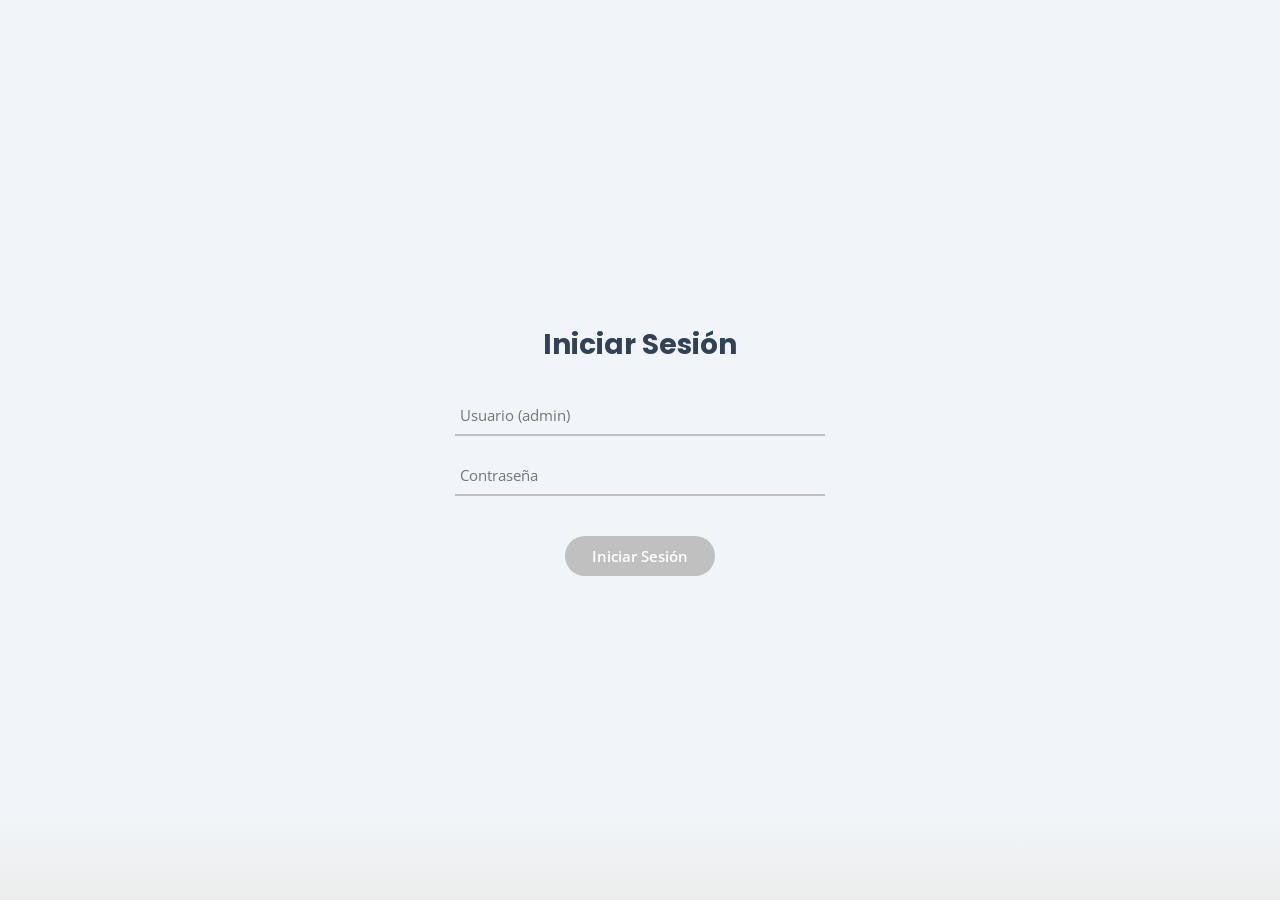
==== Dashboard/index.html @ 4f36c7f4 "Añado login funcional y diseño responsivo" ====
<!DOCTYPE html>
<html lang="es">
<head>
    <meta charset="UTF-8">
    <meta name="viewport" content="width=device-width, initial-scale=1.0">
    <title>Dashboard</title>

        <script>
            const sesion = localStorage.getItem('sesionSAS');
            if (sesion !== 'activa') {
                window.location.href = 'login.html';
            }
        </script>

<!--Enlaces-->

    <link rel="stylesheet" href="style.css">
    <link rel="stylesheet" href="https://cdn.jsdelivr.net/npm/bootstrap-icons@1.13.1/font/bootstrap-icons.min.css">
    <link rel="preconnect" href="https://fonts.googleapis.com">
    <link rel="preconnect" href="https://fonts.gstatic.com" crossorigin>
    <link rel="stylesheet" href="Responsive.css">
    <link href="https://fonts.googleapis.com/css2?family=Poppins:ital,wght@0,100;0,200;0,300;0,400;0,500;0,600;0,700;0,800;0,900;1,100;1,200;1,300;1,400;1,500;1,600;1,700;1,800;1,900&display=swap" rel="stylesheet">
</head>
<body>

<!--Navegador-->

    <nav class="nav-top-main">
        <div class="title-main">

<!--Panel de control-->           
            <h1>Panel de control</h1>
        </div>
        <button>
            <img src="4bb2bb45bd21bb55053cebbd672b85f2 (1).jpg" alt="" height="35px" width="35px">
            <span>Administrador</span>
        </button>
    </nav>

<!--Aside-->    
    <aside>
        <div class="aside-title">
            <i></i>
            <span>School Attendance System</span>
        </div>

        <nav class="aside-links">
            <a href="#" class="nav-links" data-view="inicio.html">
                <i class="bi bi-house-fill"></i>
                <span>Panel de control</span>
            </a>

            <a href="#" class="nav-links" data-view="usuarios.html">
                <i class="bi bi-person-vcard-fill"></i>
                <span>Estudiantes</span>
            </a>

            <a href="#" class="nav-links" data-view="analiticas.html">
                <i class="bi bi-graph-up-arrow"></i>
                <span>Analiticas</span>
            </a>
            
            <a href="#" class="nav-links" data-view="reportes.html">
                <i class="bi bi-envelope-fill"></i>
                <span>Reportes</span>
            </a>
            
            <a href="#" class="nav-links" data-view="configuraciones.html">
                <i class="bi bi-wrench"></i>
                <span>Configuraciones</span>
            </a>

        </nav>
        
    </aside>

    <main id="container-views">
        
    </main>




    <script>
    window.actualizarFechaUI = function() {
        const contenedor = document.getElementById("date");
        if (!contenedor) return;

        const meses = [
            "Enero", "Febrero", "Marzo", "Abril", "Mayo", "Junio",
            "Julio", "Agosto", "Septiembre", "Octubre", "Noviembre", "Diciembre"
        ];

        const hoy = new Date();
        contenedor.textContent = `${hoy.getDate()} ${meses[hoy.getMonth()]} ${hoy.getFullYear()}`;
    };

    document.addEventListener("DOMContentLoaded", () => {
        const container = document.getElementById("container-views");
        const links = document.querySelectorAll(".nav-links");

        // Función para cargar la vista HTML mediante fetch
        async function loadView(viewName) {
            try {
                const response = await fetch(`views/${viewName}`);
                
                if (!response.ok) {
                    throw new Error(`Error ${response.status}: No se pudo encontrar views/${viewName}`);
                }
                
                const html = await response.text();
                container.innerHTML = html;

                // Se ejecuta la actualización de fecha tras inyectar la vista
                window.actualizarFechaUI();
            } catch (error) {
                console.error(error);
                container.innerHTML = `<p style="color:red;">Error al cargar la vista.</p>`;
            }
        }

        // Evento de clic para cada enlace del menú
        links.forEach(link => {
            link.addEventListener("click", (e) => {
                e.preventDefault(); // Evita que la página recargue o salte con el #
                
                const viewName = link.getAttribute("data-view");
                if (viewName) {
                    loadView(viewName);
                }
            });
        });

        // Vista default al cargar la página
        loadView("dashboard.html");
    });
</script>
</body>
</html>
---- Dashboard/Responsive.css ----
/* ==========================================================
   HOJA DE ESTILOS RESPONSIVOS - SISTEMA S.A.S.
   ========================================================== */

@media (max-width: 768px) {

    /* 1. Ajustar los contenedores generales del sistema */
    .sas-container {
        padding: 15px !important;
        margin: 10px !important;
        border-radius: 10px;
    }

    /* 2. Adaptar el panel de Analíticas (de varias columnas a una sola vertical) */
    .stats-grid {
        grid-template-columns: 1fr !important;
        gap: 15px !important;
    }

    /* 3. Hacer que las tablas del sistema sean deslizables horizontalmente */
    .table-sas {
        display: block;
        width: 100%;
        overflow-x: auto;
        white-space: nowrap;
    }

    /* 4. Adaptar la nueva caja de Login (.auth-box) para pantallas pequeñas */
    .auth-box {
        width: 90% !important;
        max-width: 330px !important;
        position: relative !important;
        margin: 0 auto !important;
        padding: 10px !important;
    }

    /* Por si acaso mantienes algún contenedor antiguo de login */
    .login-container {
        padding: 20px !important;
        max-width: 85% !important;
        margin: 0 auto;
    }

    /* 5. Ajustar elementos de configuración para que se apilen verticalmente */
    .config-item {
        flex-direction: column;
        align-items: flex-start !important;
        gap: 12px;
    }
}
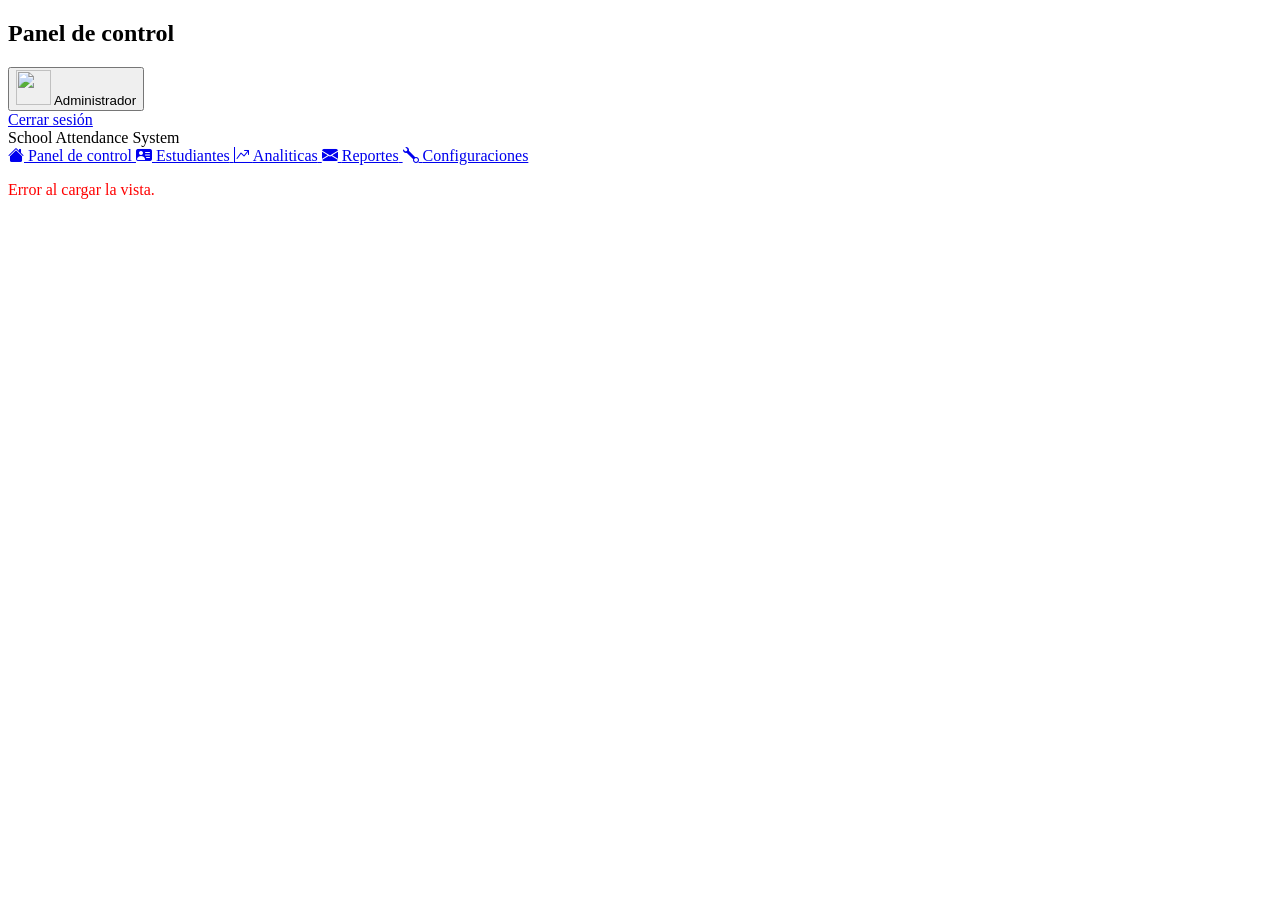
==== commit e3703f24: "Agregado modal para agregar usuarios y ver los datos de un usario en especifico dentro de usuarios.h" ====
--- a/Dashboard/index.html
+++ b/Dashboard/index.html
@@ -1,139 +1,218 @@
-<!DOCTYPE html>
+<!doctype html>
 <html lang="es">
-<head>
-    <meta charset="UTF-8">
-    <meta name="viewport" content="width=device-width, initial-scale=1.0">
-    <title>Dashboard</title>
+    <head>
+        <meta charset="UTF-8" />
+        <meta name="viewport" content="width=device-width, initial-scale=1.0" />
+        <title>Dashboard</title>
+        <link rel="icon" type="image/x-icon" href="../LogoSAS.ico?v=1" />
+
+        <!--Enlaces-->
+
+        <link rel="stylesheet" href="style.css" />
+        <link rel="stylesheet" href="https://cdn.jsdelivr.net/npm/bootstrap-icons@1.13.1/font/bootstrap-icons.min.css" />
+        <link rel="preconnect" href="https://fonts.googleapis.com" />
+        <link rel="preconnect" href="https://fonts.gstatic.com" crossorigin />
+        <link
+            href="https://fonts.googleapis.com/css2?family=Poppins:ital,wght@0,100;0,200;0,300;0,400;0,500;0,600;0,700;0,800;0,900;1,100;1,200;1,300;1,400;1,500;1,600;1,700;1,800;1,900&display=swap"
+            rel="stylesheet"
+        />
+        <script src="https://cdn.jsdelivr.net/npm/chart.js"></script>
+    </head>
+    <body>
+        <!--Navegador-->
+
+        <nav class="nav-top-main">
+            <div class="title-main">
+                <!--Panel de control-->
+                <h1>Panel de control</h1>
+            </div>
+            <!-- Contenedor del menú desplegable -->
+            <div class="dropdown-admin">
+                <button>
+                    <img src="assets/images/foto_admin.jpg" alt="" height="35px" width="35px" />
+                    <span>Administrador</span>
+                </button>
+                <!-- Opciones del menú -->
+                <div class="dropdown-content">
+                    <!-- Ruta relativa hacia la carpeta landing -->
+                    <a href="../landing/index.html">Cerrar sesión</a>
+                </div>
+            </div>
+        </nav>
+
+        <!--Aside-->
+        <aside>
+            <div class="aside-title">
+                <i></i>
+                <span>School Attendance System</span>
+            </div>
+
+            <nav class="aside-links">
+                <a href="#" class="nav-links" data-view="inicio.html">
+                    <i class="bi bi-house-fill"></i>
+                    <span>Panel de control</span>
+                </a>
+
+                <a href="#" class="nav-links" data-view="usuarios.html">
+                    <i class="bi bi-person-vcard-fill"></i>
+                    <span>Estudiantes</span>
+                </a>
+
+                <a href="#" class="nav-links" data-view="analiticas.html">
+                    <i class="bi bi-graph-up-arrow"></i>
+                    <span>Analiticas</span>
+                </a>
+
+                <a href="#" class="nav-links" data-view="reportes.html">
+                    <i class="bi bi-envelope-fill"></i>
+                    <span>Reportes</span>
+                </a>
+
+                <a href="#" class="nav-links" data-view="configuraciones.html">
+                    <i class="bi bi-wrench"></i>
+                    <span>Configuraciones</span>
+                </a>
+            </nav>
+        </aside>
+
+        <main id="container-views"></main>
 
         <script>
-            const sesion = localStorage.getItem('sesionSAS');
-            if (sesion !== 'activa') {
-                window.location.href = 'login.html';
-            }
+            window.actualizarFechaUI = function () {
+                const contenedor = document.getElementById("date");
+                if (!contenedor) return;
+
+                const meses = [
+                    "Enero",
+                    "Febrero",
+                    "Marzo",
+                    "Abril",
+                    "Mayo",
+                    "Junio",
+                    "Julio",
+                    "Agosto",
+                    "Septiembre",
+                    "Octubre",
+                    "Noviembre",
+                    "Diciembre",
+                ];
+
+                const hoy = new Date();
+                contenedor.textContent = `${hoy.getDate()} ${meses[hoy.getMonth()]} ${hoy.getFullYear()}`;
+            };
+
+            document.addEventListener("DOMContentLoaded", () => {
+                const container = document.getElementById("container-views");
+                const links = document.querySelectorAll(".nav-links");
+                const mainTitle = document.querySelector(".title-main h1");
+
+                let currentView = "";
+
+                async function loadView(viewName, titleText) {
+                    console.log("➡️ Intentando navegar a:", viewName);
+
+                    // Quitamos la validación de currentView temporalmente para forzar la recarga
+                    try {
+                        container.classList.add("fade-out");
+
+                        const response = await fetch(`views/${viewName}`);
+                        if (!response.ok) {
+                            throw new Error(`❌ Error ${response.status}: No se encontró views/${viewName}`);
+                        }
+
+                        const html = await response.text();
+
+                        setTimeout(async () => {
+                            // Inyectar HTML nuevo
+                            container.innerHTML = html;
+                            console.log("✅ HTML de", viewName, "inyectado correctamente.");
+
+                            if (mainTitle && titleText) {
+                                mainTitle.textContent = titleText;
+                            }
+
+                            window.actualizarFechaUI();
+                            currentView = viewName;
+
+                            // Si la vista es analíticas
+                            if (viewName === "analiticas.html") {
+                                console.log("🔍 Buscando archivo views/analiticas.js...");
+                                await cargarScriptVista("views/analiticas.js");
+
+                                console.log("⚡ Ejecutando window.inicializarAnaliticas...");
+                                if (typeof window.inicializarAnaliticas === "function") {
+                                    window.inicializarAnaliticas();
+                                    console.log("🎉 window.inicializarAnaliticas ejecutado con éxito.");
+                                } else {
+                                    console.error("⚠️ La función window.inicializarAnaliticas NO existe dentro de views/analiticas.js");
+                                }
+                            }
+                            // Si la vista es usuarios
+                            else if (viewName === "usuarios.html") {
+                                console.log("🔍 Buscando archivo views/usuarios.js...");
+                                await cargarScriptVista("views/usuarios.js");
+
+                                console.log("⚡ Ejecutando window.inicializarUsuarios...");
+                                if (typeof window.inicializarUsuarios === "function") {
+                                    window.inicializarUsuarios();
+                                    console.log("🎉 window.inicializarUsuarios ejecutado con éxito.");
+                                } else {
+                                    console.warn(
+                                        "⚠️ La función window.inicializarUsuarios no fue encontrada o la lógica corre automáticamente al importar.",
+                                    );
+                                }
+                            }
+
+                            container.classList.remove("fade-out");
+                        }, 200);
+                    } catch (error) {
+                        console.error(error);
+                        container.innerHTML = `<p style="color:red;">Error al cargar la vista.</p>`;
+                        container.classList.remove("fade-out");
+                    }
+                }
+
+                function cargarScriptVista(src) {
+                    return new Promise((resolve, reject) => {
+                        // Forzamos la eliminación del script anterior si existía para recargarlo
+                        const scriptViejo = document.querySelector(`script[src^="${src}"]`);
+                        if (scriptViejo) {
+                            scriptViejo.remove();
+                        }
+
+                        const script = document.createElement("script");
+                        // Le agregamos timestamp para romper la caché del navegador
+                        script.src = `${src}?v=${new Date().getTime()}`;
+                        script.onload = () => {
+                            console.log("📜 Script cargado dinámicamente:", src);
+                            resolve();
+                        };
+                        script.onerror = (err) => {
+                            console.error("❌ Error al cargar el archivo .js:", src);
+                            reject(err);
+                        };
+                        document.body.appendChild(script);
+                    });
+                }
+
+                links.forEach((link) => {
+                    link.addEventListener("click", (e) => {
+                        e.preventDefault();
+                        const viewName = link.getAttribute("data-view");
+                        const linkText = link.querySelector("span")?.textContent.trim();
+
+                        console.log("🖱️ Clic detectado en enlace con data-view:", viewName);
+
+                        if (viewName) {
+                            loadView(viewName, linkText);
+                        } else {
+                            console.error("⚠️ El enlace presionado no tiene el atributo data-view configurado.");
+                        }
+                    });
+                });
+
+                loadView("inicio.html", "Panel de control");
+            });
         </script>
-
-<!--Enlaces-->
-
-    <link rel="stylesheet" href="style.css">
-    <link rel="stylesheet" href="https://cdn.jsdelivr.net/npm/bootstrap-icons@1.13.1/font/bootstrap-icons.min.css">
-    <link rel="preconnect" href="https://fonts.googleapis.com">
-    <link rel="preconnect" href="https://fonts.gstatic.com" crossorigin>
-    <link rel="stylesheet" href="Responsive.css">
-    <link href="https://fonts.googleapis.com/css2?family=Poppins:ital,wght@0,100;0,200;0,300;0,400;0,500;0,600;0,700;0,800;0,900;1,100;1,200;1,300;1,400;1,500;1,600;1,700;1,800;1,900&display=swap" rel="stylesheet">
-</head>
-<body>
-
-<!--Navegador-->
-
-    <nav class="nav-top-main">
-        <div class="title-main">
-
-<!--Panel de control-->           
-            <h1>Panel de control</h1>
-        </div>
-        <button>
-            <img src="4bb2bb45bd21bb55053cebbd672b85f2 (1).jpg" alt="" height="35px" width="35px">
-            <span>Administrador</span>
-        </button>
-    </nav>
-
-<!--Aside-->    
-    <aside>
-        <div class="aside-title">
-            <i></i>
-            <span>School Attendance System</span>
-        </div>
-
-        <nav class="aside-links">
-            <a href="#" class="nav-links" data-view="inicio.html">
-                <i class="bi bi-house-fill"></i>
-                <span>Panel de control</span>
-            </a>
-
-            <a href="#" class="nav-links" data-view="usuarios.html">
-                <i class="bi bi-person-vcard-fill"></i>
-                <span>Estudiantes</span>
-            </a>
-
-            <a href="#" class="nav-links" data-view="analiticas.html">
-                <i class="bi bi-graph-up-arrow"></i>
-                <span>Analiticas</span>
-            </a>
-            
-            <a href="#" class="nav-links" data-view="reportes.html">
-                <i class="bi bi-envelope-fill"></i>
-                <span>Reportes</span>
-            </a>
-            
-            <a href="#" class="nav-links" data-view="configuraciones.html">
-                <i class="bi bi-wrench"></i>
-                <span>Configuraciones</span>
-            </a>
-
-        </nav>
-        
-    </aside>
-
-    <main id="container-views">
-        
-    </main>
-
-
-
-
-    <script>
-    window.actualizarFechaUI = function() {
-        const contenedor = document.getElementById("date");
-        if (!contenedor) return;
-
-        const meses = [
-            "Enero", "Febrero", "Marzo", "Abril", "Mayo", "Junio",
-            "Julio", "Agosto", "Septiembre", "Octubre", "Noviembre", "Diciembre"
-        ];
-
-        const hoy = new Date();
-        contenedor.textContent = `${hoy.getDate()} ${meses[hoy.getMonth()]} ${hoy.getFullYear()}`;
-    };
-
-    document.addEventListener("DOMContentLoaded", () => {
-        const container = document.getElementById("container-views");
-        const links = document.querySelectorAll(".nav-links");
-
-        // Función para cargar la vista HTML mediante fetch
-        async function loadView(viewName) {
-            try {
-                const response = await fetch(`views/${viewName}`);
-                
-                if (!response.ok) {
-                    throw new Error(`Error ${response.status}: No se pudo encontrar views/${viewName}`);
-                }
-                
-                const html = await response.text();
-                container.innerHTML = html;
-
-                // Se ejecuta la actualización de fecha tras inyectar la vista
-                window.actualizarFechaUI();
-            } catch (error) {
-                console.error(error);
-                container.innerHTML = `<p style="color:red;">Error al cargar la vista.</p>`;
-            }
-        }
-
-        // Evento de clic para cada enlace del menú
-        links.forEach(link => {
-            link.addEventListener("click", (e) => {
-                e.preventDefault(); // Evita que la página recargue o salte con el #
-                
-                const viewName = link.getAttribute("data-view");
-                if (viewName) {
-                    loadView(viewName);
-                }
-            });
-        });
-
-        // Vista default al cargar la página
-        loadView("dashboard.html");
-    });
-</script>
-</body>
-</html>+    </body>
+</html>
